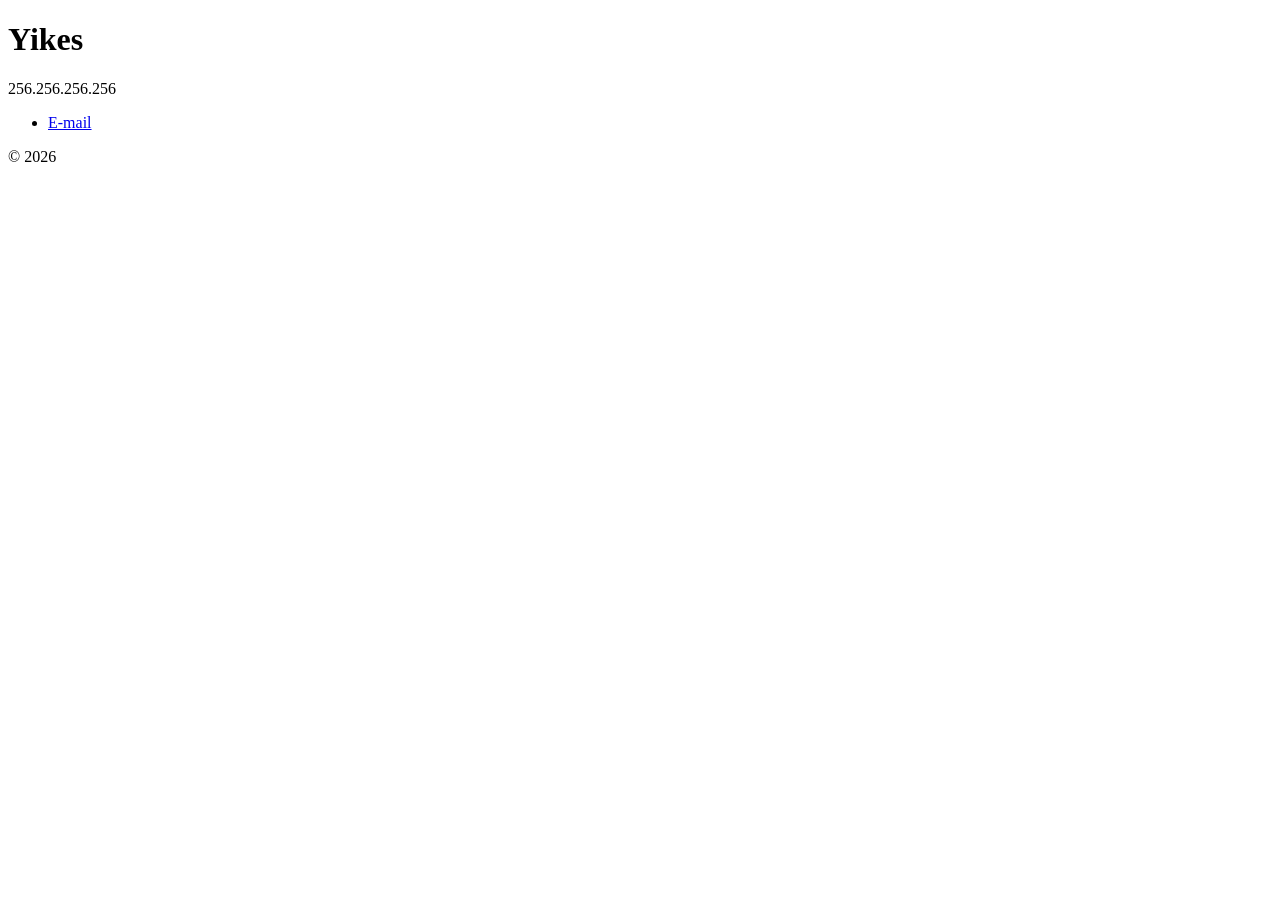
==== index.html @ 37435ffd "Initial commit" ====
<!DOCTYPE html>
<html lang="en">
<head>
    <meta charset="UTF-8">
    <meta name="viewport" content="width=device-width, initial-scale=1.0">
    <meta name="description" content="">
    <meta name="author" content="">
    <title>Document</title>

    <link rel="icon" href="favicon.ico">
    <link rel="stylesheet" href="style.css">
</head>
<body>

    <header>
        <h1>Yikes</h1>
    </header>

    <main>
        <p>256.256.256.256</p>
	<ul>
		<li><a href="mailto:post@sykes.no">E-mail</a></li>
	</ul>
    </main>

    <footer>
        <p>&copy; 2026</p>
    </footer>

    <script src="script.js"></script>
</body>
</html>
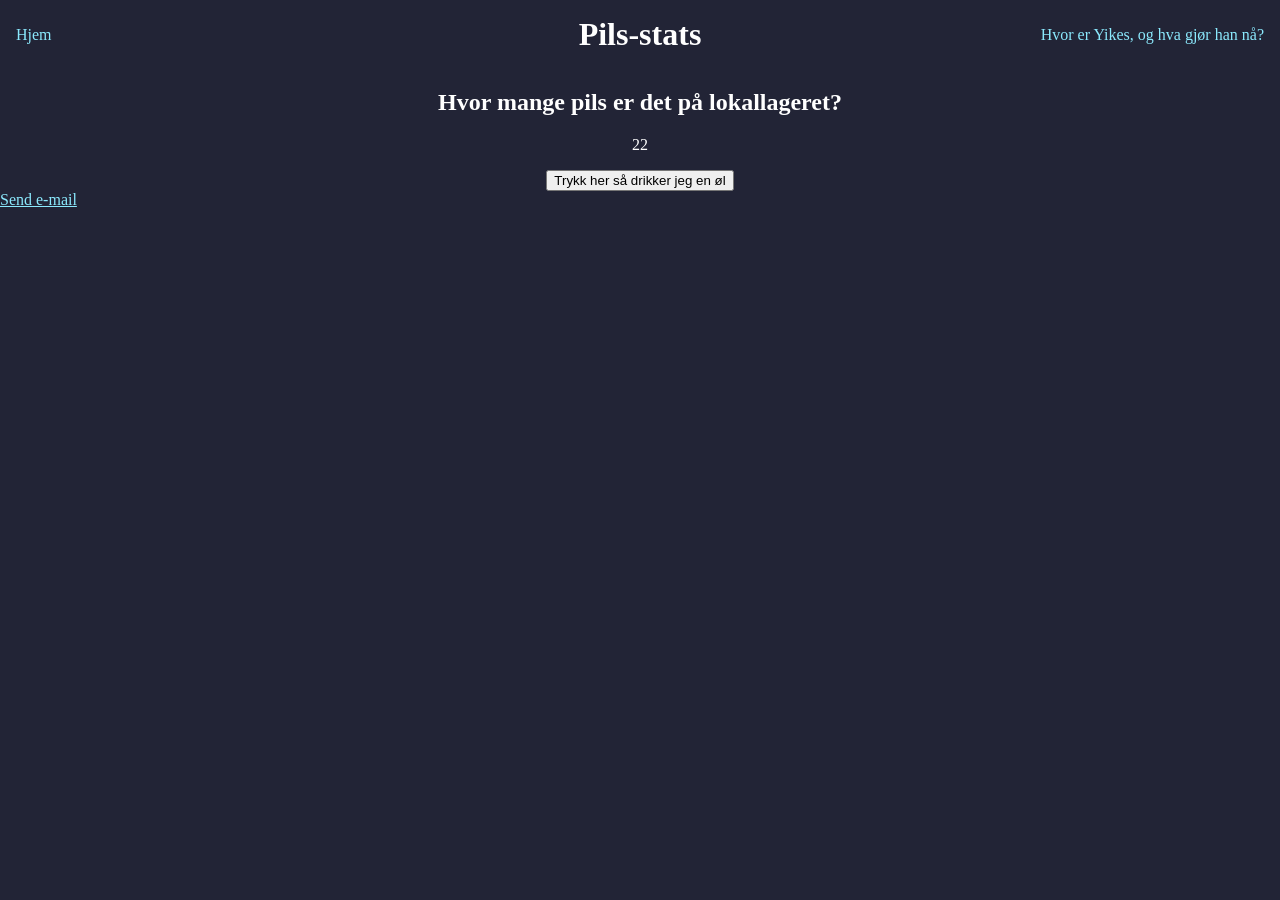
==== commit cf9ef109: "No jokes found." ====
--- a/index.html
+++ b/index.html
@@ -5,7 +5,7 @@
     <meta name="viewport" content="width=device-width, initial-scale=1.0">
     <meta name="description" content="">
     <meta name="author" content="">
-    <title>Document</title>
+    <title>Yikes</title>
 
     <link rel="icon" href="favicon.ico">
     <link rel="stylesheet" href="style.css">
@@ -13,18 +13,22 @@
 <body>
 
     <header>
-        <h1>Yikes</h1>
+      <a href="index.html" class="home-button">Hjem</a>
+
+        <h1>Pils-stats</h1>
+
+        <a href="where-is.html" class="location-link"> Hvor er Yikes, og hva gjør han nå?</a>
     </header>
 
     <main>
-        <p>256.256.256.256</p>
-	<ul>
-		<li><a href="mailto:post@sykes.no">E-mail</a></li>
-	</ul>
+        <h2>Hvor mange pils er det på lokallageret?</h2>
+        <p id="beerNumber"></p>
+
+        <button type="button">Trykk her så drikker jeg en øl</button>
     </main>
 
     <footer>
-        <p>&copy; 2026</p>
+      <a href="mailto:post@yikes.no">Send e-mail</a>
     </footer>
 
     <script src="script.js"></script>
--- a/style.css
+++ b/style.css
@@ -0,0 +1,63 @@
+header {
+  display: grid;
+  grid-template-columns: 1fr auto 1fr;
+  align-items: center;
+  padding: 1rem;
+}
+
+.home-button {
+  justify-self: start;
+}
+
+.location-link {
+  justify-self: end;
+}
+
+header h1 {
+  justify-self: center;
+  margin: 0;
+}
+
+body {
+  margin: 0;
+  background-color: #222436;
+  color: white;
+}
+
+h2 {
+  text-align: center;
+}
+
+#beerNumber {
+  text-align: center;
+}
+
+button {
+  display: block;
+  margin: 0 auto;
+}
+
+a {
+  color: #8be9fd;
+}
+
+text-decoration: underline;
+a:visited {
+  color: #f8f8f2;
+}
+
+a:hover {
+  color: white;
+}
+
+header a {
+  text-decoration: none;
+}
+
+header a:hover {
+  text-decoration: underline;
+}
+
+.where-is-page {
+  text-align: center;
+}
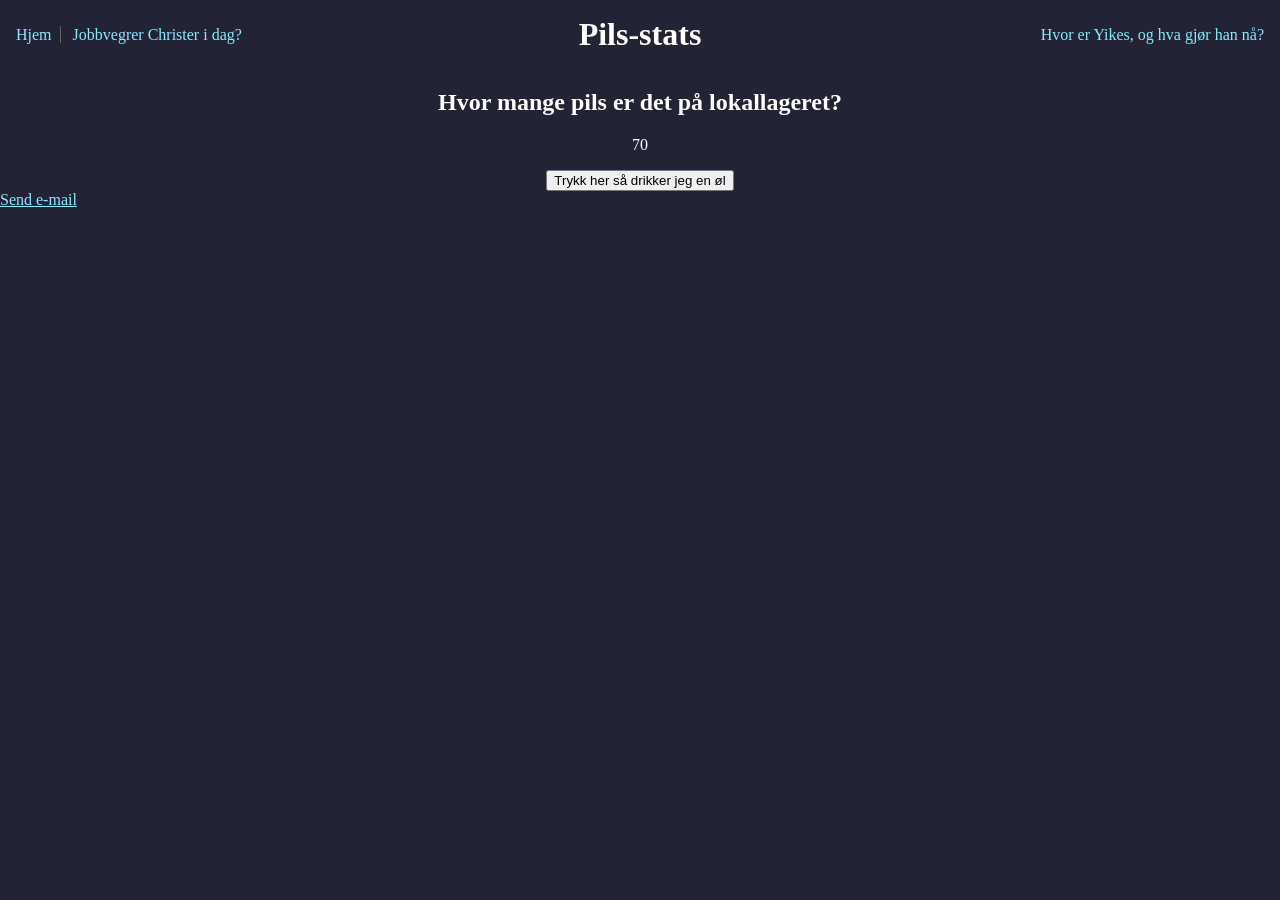
==== commit c8ea9e80: "Chris do be avoiding work. Unlike me." ====
--- a/index.html
+++ b/index.html
@@ -13,18 +13,21 @@
 <body>
 
     <header>
-      <a href="index.html" class="home-button">Hjem</a>
+      <div class="left-nav">
+        <a href="index.html">Hjem</a>
+        <a href="chris_working.html">Jobbvegrer Christer i dag?</a>
+      </div>
 
-        <h1>Pils-stats</h1>
+      <h1>Pils-stats</h1>
 
-        <a href="where-is.html" class="location-link"> Hvor er Yikes, og hva gjør han nå?</a>
+      <a href="where-is.html" class="location-link"> Hvor er Yikes, og hva gjør han nå?</a>
     </header>
 
     <main>
         <h2>Hvor mange pils er det på lokallageret?</h2>
         <p id="beerNumber"></p>
 
-        <button type="button">Trykk her så drikker jeg en øl</button>
+        <button type="button" id="beerButton">Trykk her så drikker jeg en øl</button>
     </main>
 
     <footer>
--- a/style.css
+++ b/style.css
@@ -5,8 +5,17 @@
   padding: 1rem;
 }
 
-.home-button {
+.left-nav {
   justify-self: start;
+}
+
+.left-nav a:first-child {
+  padding-right: 0.5rem;
+  border-right: 1px solid #666;
+}
+
+.left-nav a:last-child {
+  padding-left: 0.5rem;
 }
 
 .location-link {
@@ -39,11 +48,11 @@
 
 a {
   color: #8be9fd;
+  text-decoration: underline;
 }
 
-text-decoration: underline;
 a:visited {
-  color: #f8f8f2;
+  color: #8be9fd;
 }
 
 a:hover {
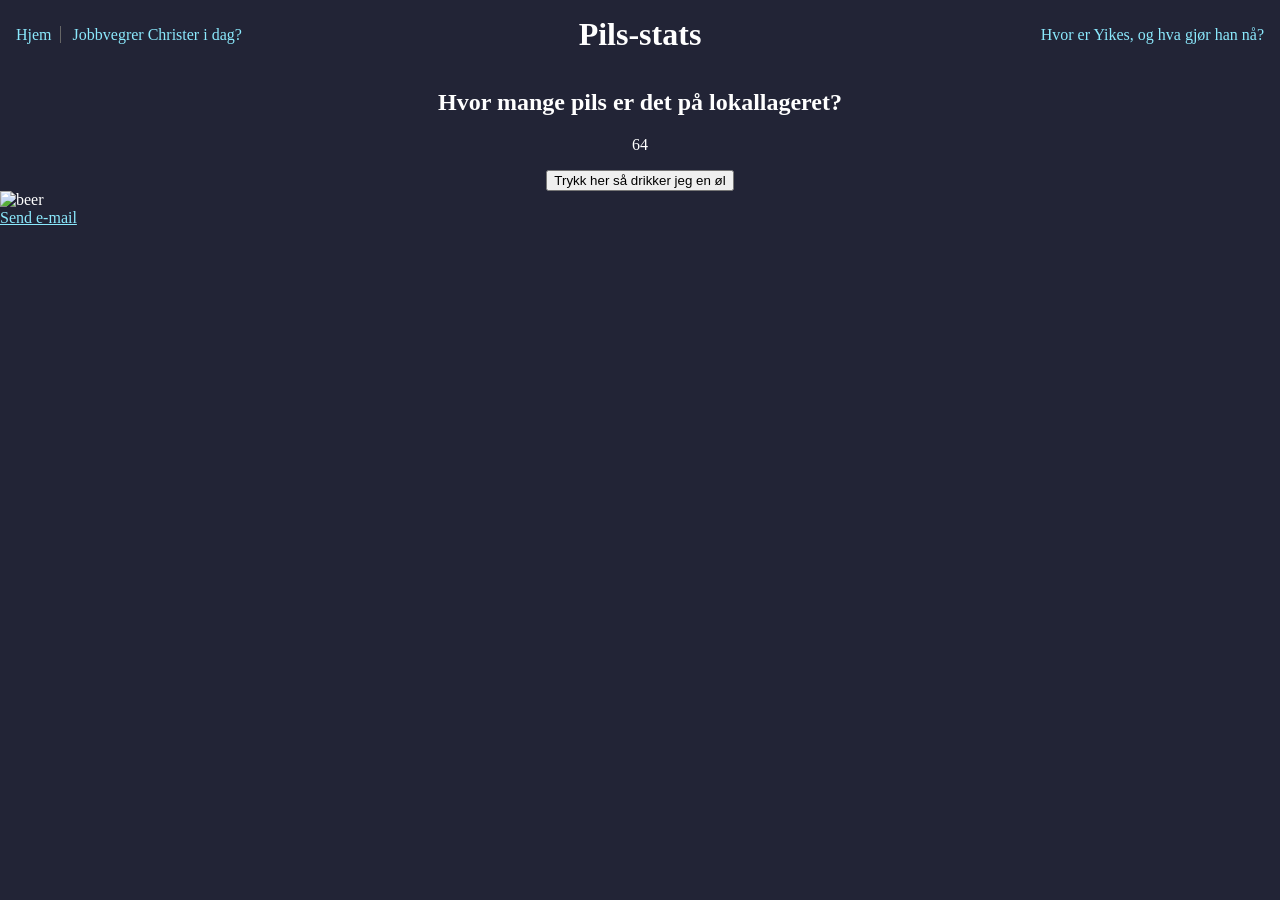
==== commit 3efd1051: "Hotfix" ====
--- a/index.html
+++ b/index.html
@@ -28,6 +28,8 @@
         <p id="beerNumber"></p>
 
         <button type="button" id="beerButton">Trykk her så drikker jeg en øl</button>
+
+        <img src="images/hd-beer-glasses-mugs-clinking-cheers-png-7040816946901195pspjdomwm" alt="beer">
     </main>
 
     <footer>
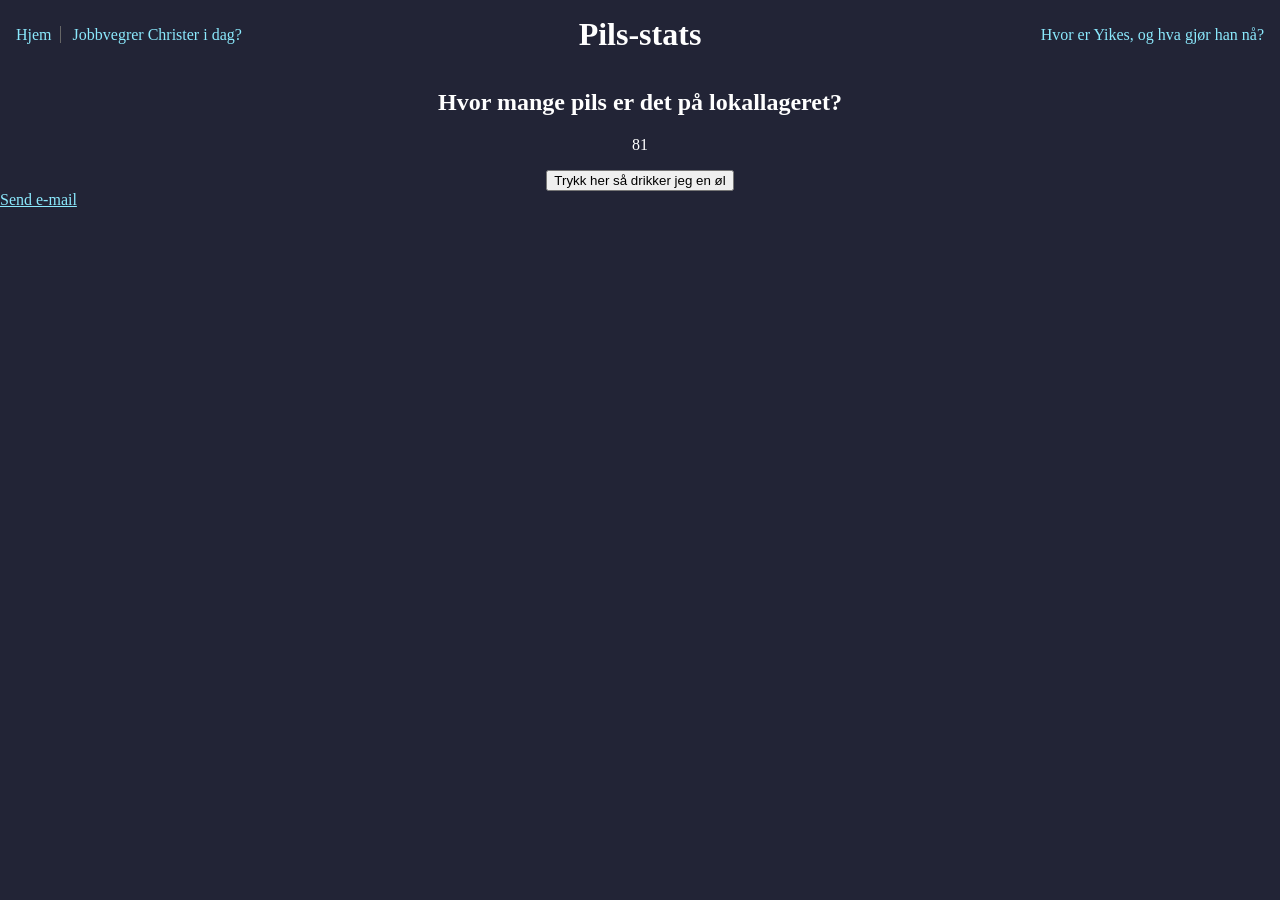
==== commit 6c443f74: "Hotfixing the hotfix" ====
--- a/index.html
+++ b/index.html
@@ -28,8 +28,6 @@
         <p id="beerNumber"></p>
 
         <button type="button" id="beerButton">Trykk her så drikker jeg en øl</button>
-
-        <img src="images/hd-beer-glasses-mugs-clinking-cheers-png-7040816946901195pspjdomwm" alt="beer">
     </main>
 
     <footer>
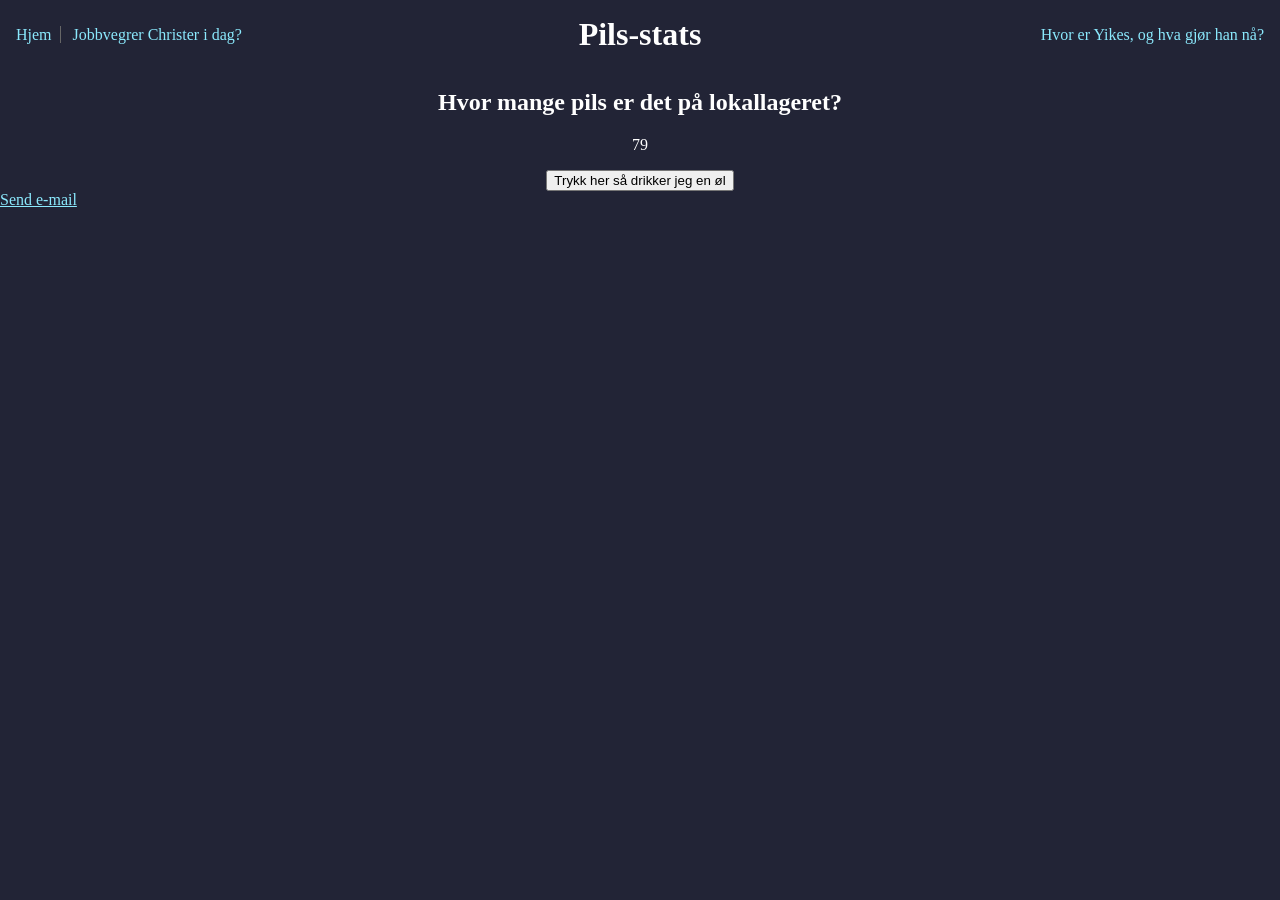
==== commit e27b1fc1: "Mo' fixes, mo functionality" ====
--- a/index.html
+++ b/index.html
@@ -26,6 +26,7 @@
     <main>
         <h2>Hvor mange pils er det på lokallageret?</h2>
         <p id="beerNumber"></p>
+        <p id="beerWarning"></p>
 
         <button type="button" id="beerButton">Trykk her så drikker jeg en øl</button>
     </main>
--- a/style.css
+++ b/style.css
@@ -41,6 +41,10 @@
   text-align: center;
 }
 
+#beerWarning {
+  text-align: center;
+}
+
 button {
   display: block;
   margin: 0 auto;
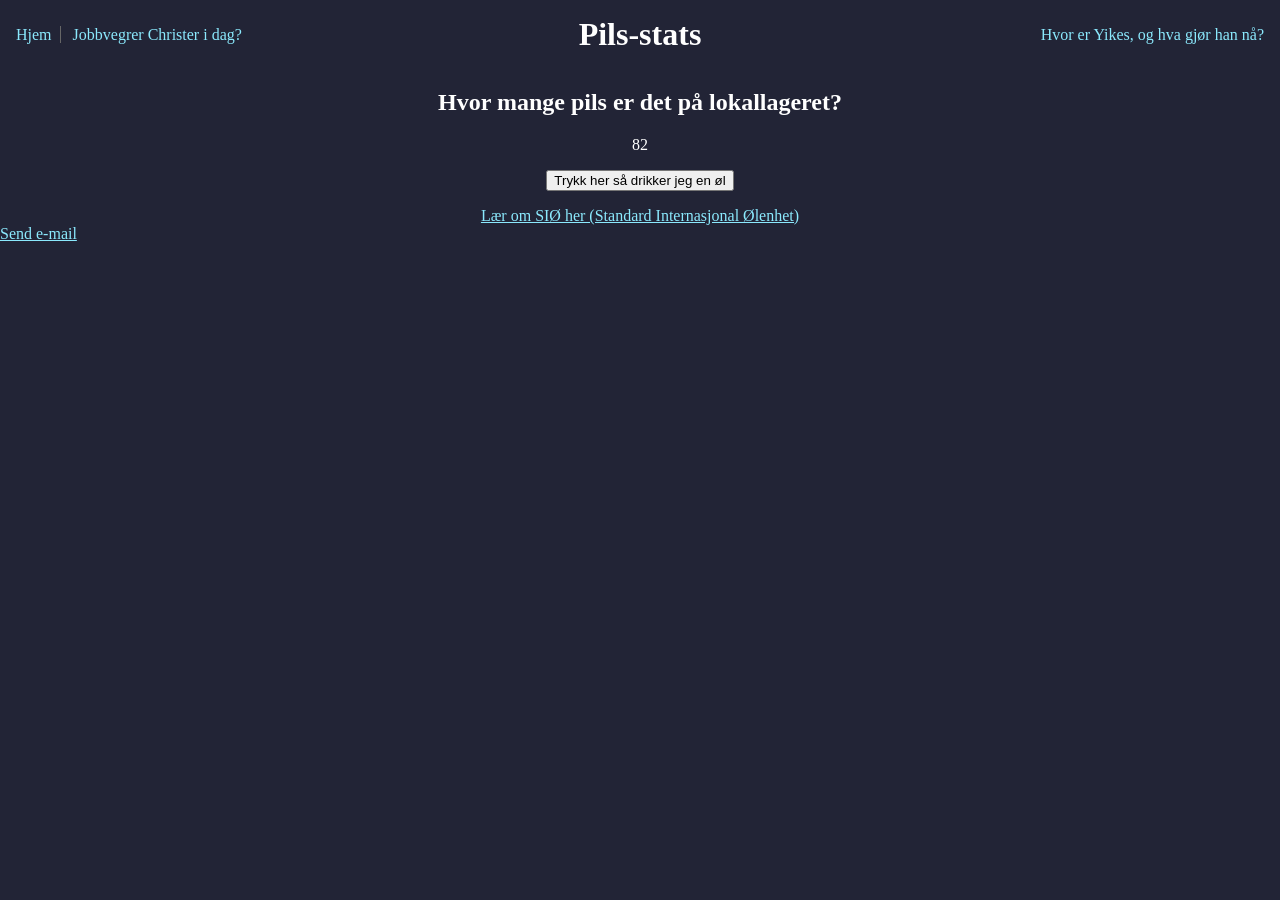
==== commit 6c8e2e67: "SIØ time" ====
--- a/index.html
+++ b/index.html
@@ -29,6 +29,7 @@
         <p id="beerWarning"></p>
 
         <button type="button" id="beerButton">Trykk her så drikker jeg en øl</button>
+        <a href="sbu.html" class="sbu-link">Lær om SIØ her (Standard Internasjonal Ølenhet)</a>
     </main>
 
     <footer>
--- a/style.css
+++ b/style.css
@@ -20,6 +20,12 @@
 
 .location-link {
   justify-self: end;
+}
+
+.sbu-link {
+  display: block;
+  text-align: center;
+  margin-top: 1rem;
 }
 
 header h1 {
@@ -74,3 +80,103 @@
 .where-is-page {
   text-align: center;
 }
+
+/* ---------- SIØ-siden ---------- */
+
+.sbu-page main {
+  max-width: 1200px;
+  margin: 0 auto;
+  padding: 2rem;
+}
+
+.article-layout {
+  display: grid;
+  grid-template-columns: 3fr 1fr;
+  gap: 2rem;
+  align-items: start;
+}
+
+.sbu-content {
+  text-align: left;
+}
+
+.sbu-content h2 {
+  text-align: center;
+  margin-top: 2rem;
+  border-bottom: 2px solid #444;
+  padding-bottom: 0.3rem;
+}
+
+.sbu-content p,
+.sbu-content li {
+  line-height: 1.6;
+}
+
+.sbu-content ul {
+  list-style-position: inside;
+}
+
+.article-meta {
+  text-align: center;
+  color: #b0b0b0;
+  font-size: 0.9rem;
+}
+
+.sbu-content table {
+  width: 100%;
+  border-collapse: collapse;
+  margin: 1.5rem 0;
+  text-align: center;
+}
+
+.sbu-content th,
+.sbu-content td {
+  border: 1px solid #555;
+  padding: 0.75rem;
+}
+
+.sbu-content th {
+  background-color: #2d3046;
+}
+
+.sbu-content tr:nth-child(even) {
+  background-color: #2a2c40;
+}
+
+.fact-box {
+  background-color: #2d3046;
+  border: 1px solid #555;
+  border-radius: 8px;
+  padding: 1rem;
+  height: fit-content;
+  position: sticky;
+  top: 2rem;
+  text-align: left;
+}
+
+.fact-box h2 {
+  margin-top: 0;
+  border-bottom: 2px solid #444;
+  padding-bottom: 0.5rem;
+  text-align: left;
+}
+
+.fact-box p {
+  margin: 0.75rem 0;
+}
+
+.sbu-page footer {
+  text-align: center;
+  margin-top: 2rem;
+}
+
+@media (max-width: 800px) {
+  .article-layout {
+    display: block;
+  }
+
+  .fact-box {
+    margin-top: 2rem;
+    position: static;
+  }
+}
